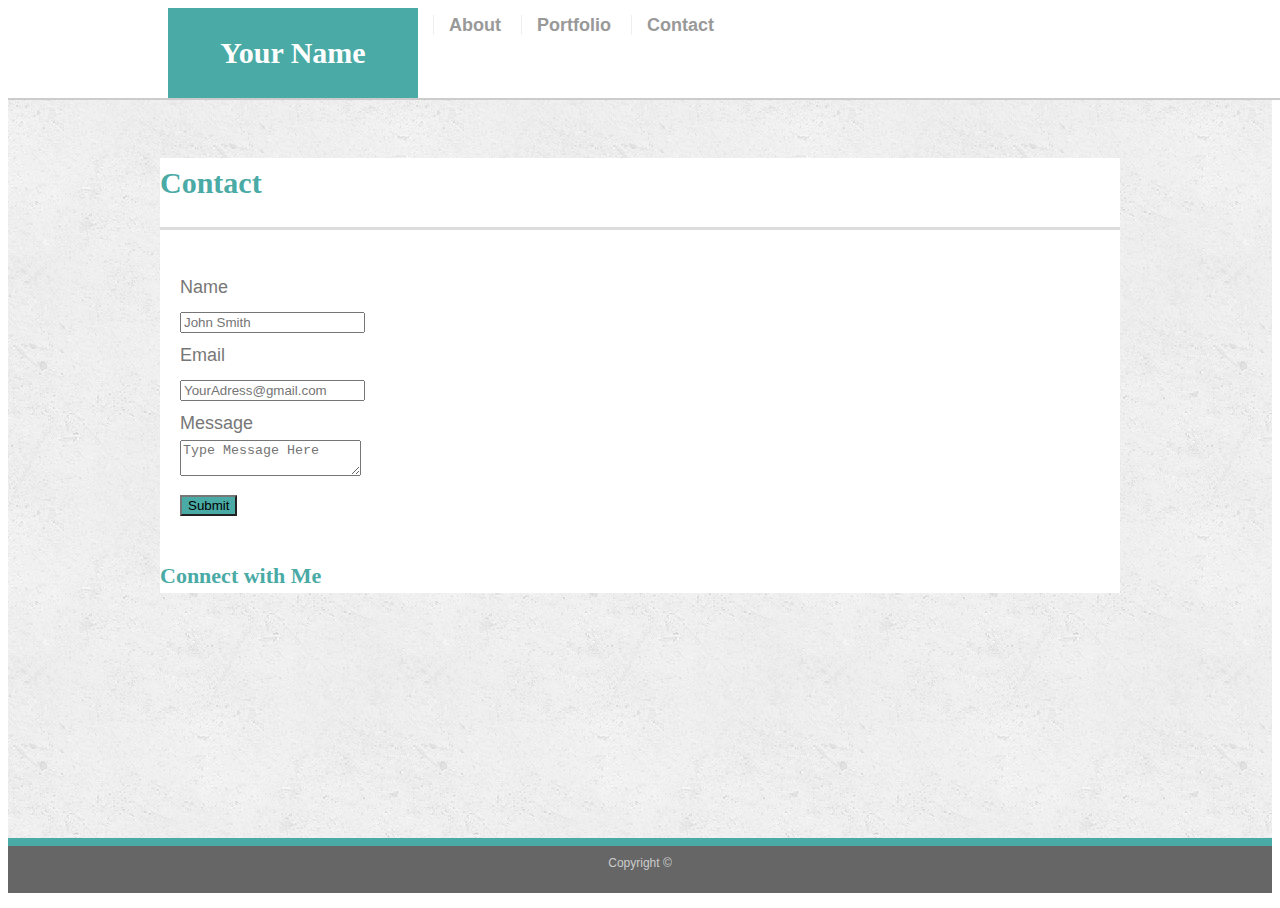
==== contact.html @ f2296a62 "final push" ====
<!doctype html>
<html lang="en-us">

<head>
  <meta charset="UTF-8">
  <title>Contact | Adam Farris</title>
  <link rel="stylesheet" href="https://use.fontawesome.com/releases/v5.5.0/css/all.css" integrity="sha384-B4dIYHKNBt8Bc12p+WXckhzcICo0wtJAoU8YZTY5qE0Id1GSseTk6S+L3BlXeVIU" crossorigin="anonymous">
  <link rel="stylesheet" href="https://stackpath.bootstrapcdn.com/bootstrap/4.1.3/css/bootstrap.min.css" integrity="sha384-MCw98/SFnGE8fJT3GXwEOngsV7Zt27NXFoaoApmYm81iuXoPkFOJwJ8ERdknLPMO" crossorigin="anonymous">
  <link rel="stylesheet" type="text/css" href="style.css">
</head>

<body>

  <header id="masthead">
    <div class="container">
      <a href="index.html" id="logo">Your Name</a>
      <nav class="navbar navbar-light" style="background-color: #ffffff;">
          <a href="index.html">About</a>
          <a href="portfolio.html">Portfolio</a>
          <a href="contact.html">Contact</a>
      </nav>
    </div>
  </header>

  <div id="main-container">
    <div class="container">
      <section class="main-section">
        <div class="row">
            <div class="col">
              <h1>Contact</h1>
            </div>
          </div>
      <form>
          <div class="form-group row">
            <label for="inputName3" class="col-sm-2 col-form-label">Name</label>
            <div class="col-sm-10">
              <input type="text" class="form-control" id="Name" placeholder="John Smith">
            </div>
          </div>
          <div class="form-group row">
              <label for="inputEmail3" class="col-sm-2 col-form-label">Email</label>
              <div class="col-sm-10">
                <input type="email" class="form-control" id="inputEmail3" placeholder="YourAdress@gmail.com">
              </div>
            </div>
          <div class="form-group row">
            <label for="inputMessage" class="col-sm-2 col-form-label">Message</label>
            <div class="col-sm-10">
              <textarea type="text" class="form-control" id="inputMessage3" placeholder="Type Message Here"></textarea>
            </div>
          </div>
          
          <div class="form-group row">
            <div class="col-sm-10">
              <button type="submit" class="btn btn-primary">Submit</button>
            </div>
          </div>
        </form>  
      </section>
      <section class="sidebar">
          <div id="connect">
            <h2>Connect with Me</h2>
            <a href="https://github.com/EdwardFarris" target="_blank"><i class="fab fa-github-square social" alt="GitHub"></i></a>
            <a href="www.linkedin.com/in/EdwardFarris" target="_blank"><i class="fab fa-linkedin social" alt="LinkedIn"></i></a>
          </div>
      </section>
  </div>
</div>

  <footer>
      Copyright &copy;
  </footer>

</body>

</html>
---- style.css ----
body {
    font-family: Arial, "Helvetica Neue", Helvetica, sans-serif;
    font-size: 18px;
    line-height: 34px;
    color: #777;
    }
  
    html,
    body {
      height: 100%;
    }

    #logo:hover {
  background: #5e7f7e;
}


  * {
    box-sizing: border-box;
    }
  
  /* general */
  
  #main-container {
    background: url("concrete_seamless.png");
    }
  
  .container {
    width: 85%;
    max-width: 960px;
    margin: 0 auto;
    background: #ffffff;
    clear: both;
    }
  
  #headshot {
    border: 2px solid #cccccc;
    width: 165px;
    height: 200px;
    margin: 10px;
    
    }
  
  h1,
  h2,
  h3,
  p {
    margin-bottom: 20px;
  }
  
  h1,
  h2,
  h3 {
    font-family: Georgia, Times, "Times New Roman", serif;
    font-weight: 700;
    color: #4aaaa5;
  }
  
  h1 {
    padding-bottom: 20px;
    font-size: 30px;
    line-height: 49px;
    border-bottom: 3px solid #ddd;
  }
  
  h2,
  h3 {
    font-size: 22px;
  }
  
  /* header */
  
  #masthead {
    position: fixed;
    z-index: 99;
    width: 100%;
    margin: 0 0 30px;
    overflow: auto;
    color: #fff;
    background: #fff;
    border-bottom: 2px solid #ccc;
  }
  
  #logo {
    float: left;
    width: 250px;
    height: 90px;
    font-family: Georgia, Times, "Times New Roman", serif;
    font-size: 30px;
    font-weight: 700;
    line-height: 90px;
    color: #fff;
    text-align: center;
    text-decoration: none;
    background: #4aaaa5;
  }
  
  .navbar a{
    margin-top: 25px;
    padding-left: 15px;
    margin-left: 15px;
    line-height: 18px;
    color: #999;
    text-decoration: none;
    border-left: 1px solid #efefef;
    font-weight: bold;
    }

    nav a:hover {
      color: #5e7f7e;
    }

    /* footer */
  
  footer {
    width: 100%;
    font-size: 12px;
    color: #ccc;
    text-align: center;
    background: #666;
    border-top: 8px solid #4aaaa5;
    height: 55px;
   
  }

  
  
  
  
  /* main */
  
  #main-container {
    padding-top: 130px;
    min-height: calc(100vh - 70px);
  }
  
  .pics {
    width: 100%;
    height: 260px;
    border: 2px solid #666666;
    margin-right: 10px;
    margin-left: 0px;
    margin-top: 10px;
    margin-bottom: -50px;
    }

  #portLabel {
      color: #4aaaa5;
      font-family: Georgia, Times, "Times New Roman", serif;
      font-weight: 700;
      margin-top: 15px;
    }
  
  /* portfolio page */
  
  #piclabels {
    font-family: Arial, "Helvetica Neue", Helvetica, sans-serif;
    position: relative;
    bottom: 12px;
    left: 1px;
    width: 99%;
    padding: 5px 5px 25px 5px;
    margin-left: 2px;
    font-weight: 300;
    line-height: 30px;
    color: #fff;
    text-align: center;
    background: #4aaaa5;
    border-bottom: 0;
    opacity: 0.8;
  }

  .social:hover {
    cursor: pointer;
    opacity: 0.7;
  }
  
  
  .row{
    padding-top: 0px;
    padding-bottom: 0px; 
    margin-top: 0px;
    margin-bottom: 0px;
  }
  /* contact page */

  form {
    padding: 20px;
}

.btn-primary {
    background-color: #4aaaa5;
    border-color: #777;
}

.btn-primary:hover {
background: #5e7f7e;
}
  
.fab {
font-size: 60px;
padding-bottom: 10px;
margin-top: -10px;
color: #4aaaa5;

}
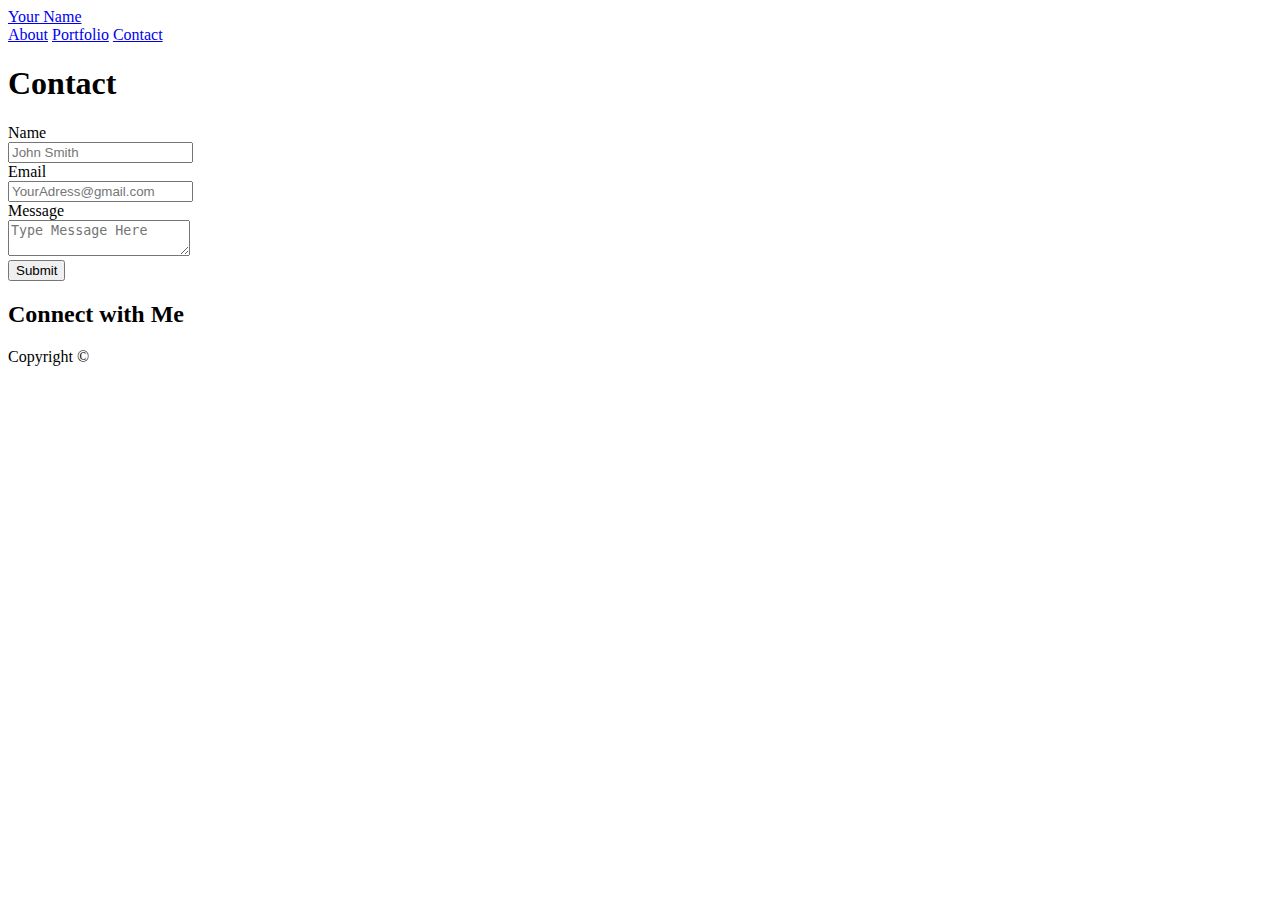
==== commit 95a2c228: "fixed bugs and file pathways" ====
--- a/contact.html
+++ b/contact.html
@@ -6,13 +6,13 @@
   <title>Contact | Adam Farris</title>
   <link rel="stylesheet" href="https://use.fontawesome.com/releases/v5.5.0/css/all.css" integrity="sha384-B4dIYHKNBt8Bc12p+WXckhzcICo0wtJAoU8YZTY5qE0Id1GSseTk6S+L3BlXeVIU" crossorigin="anonymous">
   <link rel="stylesheet" href="https://stackpath.bootstrapcdn.com/bootstrap/4.1.3/css/bootstrap.min.css" integrity="sha384-MCw98/SFnGE8fJT3GXwEOngsV7Zt27NXFoaoApmYm81iuXoPkFOJwJ8ERdknLPMO" crossorigin="anonymous">
-  <link rel="stylesheet" type="text/css" href="style.css">
+  <link rel="stylesheet" type="text/css" href="assets/css/style.css">
 </head>
 
 <body>
 
   <header id="masthead">
-    <div class="container">
+    <div class="navbox"> 
       <a href="index.html" id="logo">Your Name</a>
       <nav class="navbar navbar-light" style="background-color: #ffffff;">
           <a href="index.html">About</a>
@@ -29,7 +29,7 @@
             <div class="col">
               <h1>Contact</h1>
             </div>
-          </div>
+        </div>
       <form>
           <div class="form-group row">
             <label for="inputName3" class="col-sm-2 col-form-label">Name</label>
@@ -42,14 +42,13 @@
               <div class="col-sm-10">
                 <input type="email" class="form-control" id="inputEmail3" placeholder="YourAdress@gmail.com">
               </div>
-            </div>
+          </div>
           <div class="form-group row">
             <label for="inputMessage" class="col-sm-2 col-form-label">Message</label>
             <div class="col-sm-10">
               <textarea type="text" class="form-control" id="inputMessage3" placeholder="Type Message Here"></textarea>
             </div>
           </div>
-          
           <div class="form-group row">
             <div class="col-sm-10">
               <button type="submit" class="btn btn-primary">Submit</button>
@@ -64,9 +63,8 @@
             <a href="www.linkedin.com/in/EdwardFarris" target="_blank"><i class="fab fa-linkedin social" alt="LinkedIn"></i></a>
           </div>
       </section>
+    </div>
   </div>
-</div>
-
   <footer>
       Copyright &copy;
   </footer>
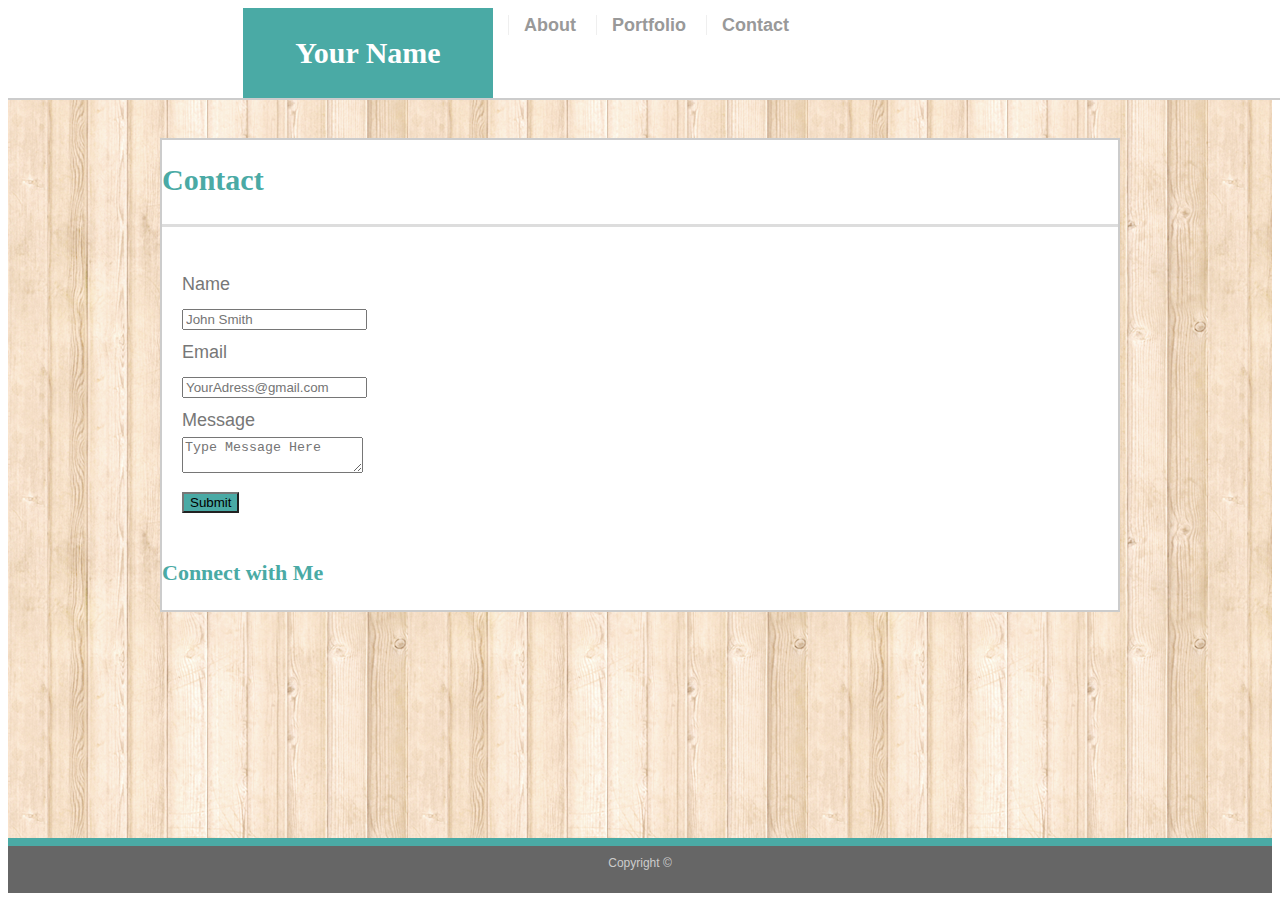
==== commit 65259133: "files sitll were not displaying in github" ====
--- a/contact.html
+++ b/contact.html
@@ -6,7 +6,7 @@
   <title>Contact | Adam Farris</title>
   <link rel="stylesheet" href="https://use.fontawesome.com/releases/v5.5.0/css/all.css" integrity="sha384-B4dIYHKNBt8Bc12p+WXckhzcICo0wtJAoU8YZTY5qE0Id1GSseTk6S+L3BlXeVIU" crossorigin="anonymous">
   <link rel="stylesheet" href="https://stackpath.bootstrapcdn.com/bootstrap/4.1.3/css/bootstrap.min.css" integrity="sha384-MCw98/SFnGE8fJT3GXwEOngsV7Zt27NXFoaoApmYm81iuXoPkFOJwJ8ERdknLPMO" crossorigin="anonymous">
-  <link rel="stylesheet" type="text/css" href="assets/css/style.css">
+  <link rel="stylesheet" type="text/css" href="Assets/css/style.css">
 </head>
 
 <body>
--- a/Assets/css/style.css
+++ b/Assets/css/style.css
@@ -0,0 +1,211 @@
+body {
+    font-family: Arial, "Helvetica Neue", Helvetica, sans-serif;
+    font-size: 18px;
+    line-height: 34px;
+    color: #777;
+    }
+  
+    /* html,
+    body {
+      height: 100%;
+    } */
+
+    #logo:hover {
+  background: #5e7f7e;
+}
+
+
+  * {
+    box-sizing: border-box;
+    }
+  
+  /* general */
+  
+  #main-container {
+    background: url("../images/woodgrain.png");
+    padding-top: 130px;
+    padding-right: 5px;
+    padding-left: 5px;
+    min-height: calc(100vh - 70px);
+    }
+  
+.navbox {
+  width: 100%;
+  max-width: 960px;
+  margin: 0 auto;
+  background: #ffffff;
+}
+
+  .container {
+    width: 80%;
+    max-width: 960px;
+    margin: 0 auto;
+    background: #ffffff;
+    border: 2px solid #cccccc;
+    }
+  
+  #headshot {
+    border: 2px solid #cccccc;
+    width: 175px;
+    height: 215px;
+    margin: 10px 15px 10px 10px;
+     
+    
+    }
+  
+  h1,
+  h2,
+  h3,
+  p {
+    margin-bottom: 20px;
+  }
+  
+  h1,
+  h2,
+  h3 {
+    font-family: Georgia, Times, "Times New Roman", serif;
+    font-weight: 700;
+    color: #4aaaa5;
+  }
+  
+  h1 {
+    padding-bottom: 20px;
+    font-size: 30px;
+    line-height: 49px;
+    border-bottom: 3px solid #ddd;
+    margin-top: 15px;
+  }
+  
+  h2,
+  h3 {
+    font-size: 22px;
+  }
+  
+  /* header */
+  
+  #masthead {
+    position: fixed;
+    z-index: 99;
+    width: 100%;
+    margin: 0 0 30px;
+    overflow: auto;
+    color: #fff;
+    background: #fff;
+    border-bottom: 2px solid #ccc;
+  }
+  
+  #logo {
+    float: left; 
+    width: 250px;
+    height: 90px;
+    font-family: Georgia, Times, "Times New Roman", serif;
+    font-size: 30px;
+    font-weight: 700;
+    line-height: 90px;
+    color: #fff;
+    text-align: center;
+    text-decoration: none;
+    background: #4aaaa5;
+    margin-left: 75px;
+  }
+  
+  .navbar a{
+    margin-top: 25px;
+    padding-left: 15px;
+    margin-left: 15px;
+    line-height: 18px;
+    color: #999;
+    text-decoration: none;
+    border-left: 1px solid #efefef;
+    font-weight: bold;
+    }
+
+    nav a:hover {
+      color: #5e7f7e;
+    }
+
+    /* footer */
+  
+  footer {
+    width: 100%;
+    font-size: 12px;
+    color: #ccc;
+    text-align: center;
+    background: #666;
+    border-top: 8px solid #4aaaa5;
+    height: 55px;
+   
+  }
+
+  /* main */
+  
+  .pics {
+    width: 100%;
+    height: 260px;
+    border: 2px solid #666666;
+    margin-right: 10px;
+    margin-left: 0px;
+    margin-top: 10px;
+    margin-bottom: -50px;
+    }
+
+  #portLabel {
+      color: #4aaaa5;
+      font-family: Georgia, Times, "Times New Roman", serif;
+      font-weight: 700;
+      margin-top: 15px;
+    }
+  
+  /* portfolio page */
+  
+  #piclabels {
+    font-family: Arial, "Helvetica Neue", Helvetica, sans-serif;
+    position: relative;
+    bottom: 12px;
+    left: 1px;
+    width: 99%;
+    padding: 5px 5px 25px 5px;
+    margin-left: 2px;
+    font-weight: 300;
+    line-height: 30px;
+    color: #fff;
+    text-align: center;
+    background: #4aaaa5;
+    border-bottom: 0;
+    opacity: 0.8;
+  }
+
+  .social:hover {
+    cursor: pointer;
+    opacity: 0.7;
+  }
+  
+  
+  .row{
+    padding-top: 0px;
+    padding-bottom: 0px; 
+    margin-top: 0px;
+    margin-bottom: 0px;
+  }
+  /* contact page */
+
+  form {
+    padding: 20px;
+}
+
+.btn-primary {
+    background-color: #4aaaa5;
+    border-color: #777;
+}
+
+.btn-primary:hover {
+background: #5e7f7e;
+}
+  
+.fab {
+font-size: 60px;
+padding-bottom: 10px;
+margin-top: -10px;
+color: #4aaaa5;
+
+}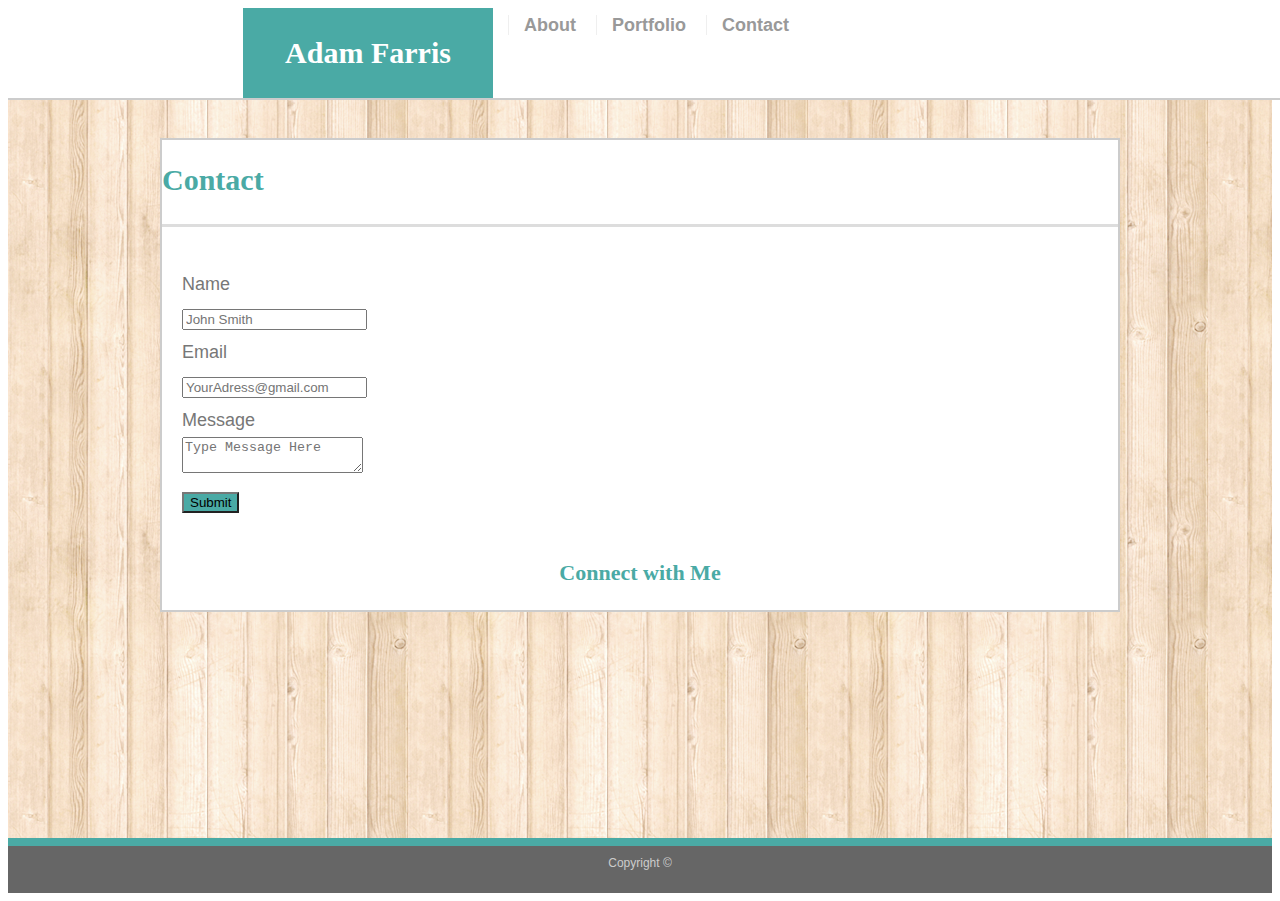
==== commit ae01a4c4: "added link to word guess game and updated some images" ====
--- a/contact.html
+++ b/contact.html
@@ -13,7 +13,7 @@
 
   <header id="masthead">
     <div class="navbox"> 
-      <a href="index.html" id="logo">Your Name</a>
+      <a href="index.html" id="logo">Adam Farris</a>
       <nav class="navbar navbar-light" style="background-color: #ffffff;">
           <a href="index.html">About</a>
           <a href="portfolio.html">Portfolio</a>
--- a/Assets/css/style.css
+++ b/Assets/css/style.css
@@ -5,10 +5,7 @@
     color: #777;
     }
   
-    /* html,
-    body {
-      height: 100%;
-    } */
+    
 
     #logo:hover {
   background: #5e7f7e;
@@ -207,5 +204,8 @@
 padding-bottom: 10px;
 margin-top: -10px;
 color: #4aaaa5;
-
-}+}
+
+#connect {
+  text-align: center;
+}
